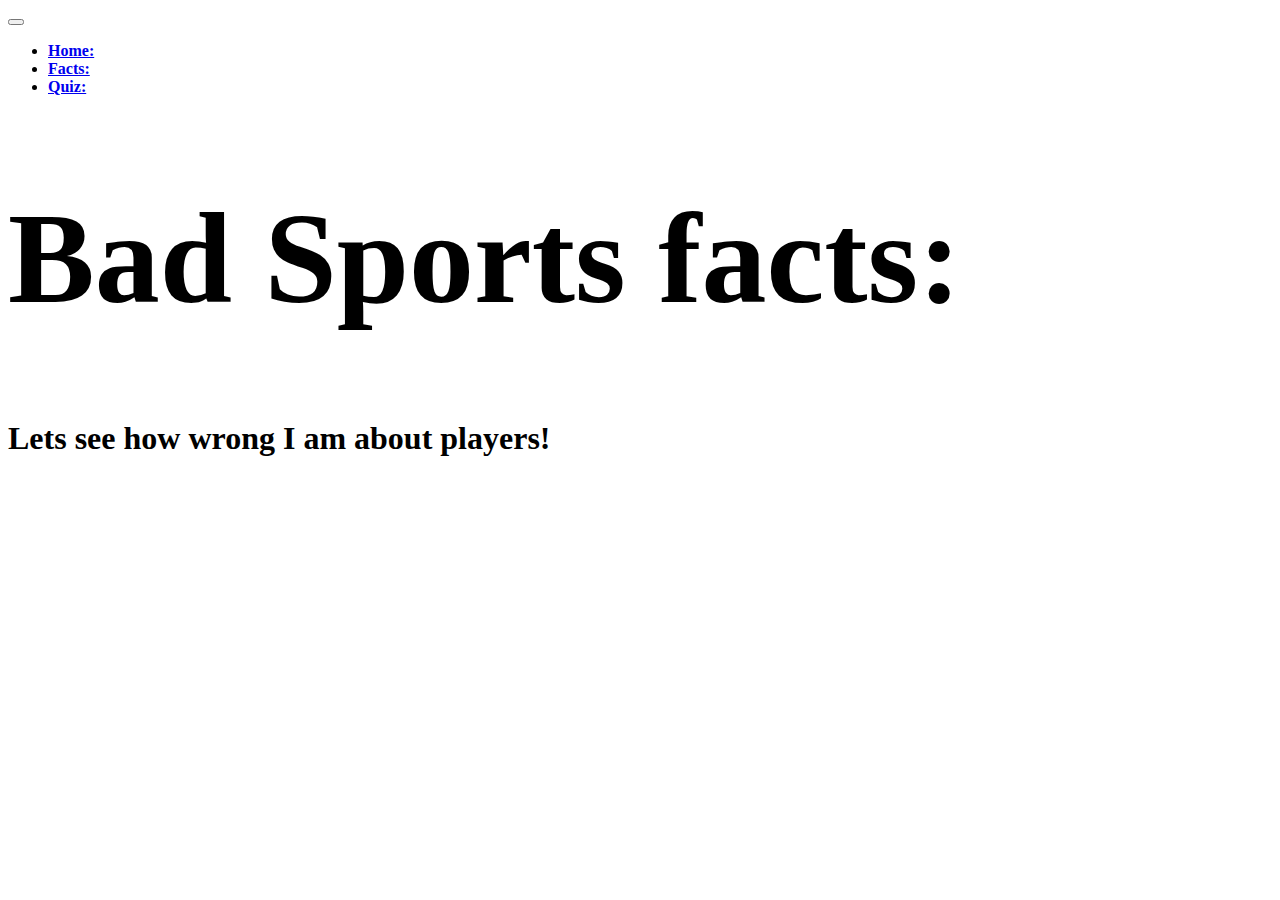
==== facts.html @ 97379469 "a" ====
<!doctype html>
<html lang="en">

<head>
    <title>I Don't know sports</title>
    <!-- Required meta tags -->
    <meta charset="utf-8" />
    <meta name="viewport" content="width=device-width, initial-scale=1, shrink-to-fit=no" />

    <!-- Bootstrap CSS v5.2.1 -->
    <link href="https://cdn.jsdelivr.net/npm/bootstrap@5.3.2/dist/css/bootstrap.min.css" rel="stylesheet"
        integrity="sha384-T3c6CoIi6uLrA9TneNEoa7RxnatzjcDSCmG1MXxSR1GAsXEV/Dwwykc2MPK8M2HN" crossorigin="anonymous" />
    <link rel="stylesheet" href="facts.css">
</head>

<body class="bg-dark text-light">
    <header>
        <nav class="navbar navbar-expand-lg navbar-dark bg-secondary">
            <div class="container-fluid">
                <button
                    class="navbar-toggler"
                    type="button"
                    data-bs-toggle="collapse"
                    data-bs-target="#navbarNav"
                    aria-controls="navbarNav"
                    aria-expanded="false"
                    aria-label="Toggle navigation"
                >
                    <span class="navbar-toggler-icon"></span>
                </button>
                <div class="collapse navbar-collapse" id="navbarNav">
                    <ul class="navbar-nav ms-auto">
                        <li class="nav-item">
                            <a class="nav-link" href="index.html" id="home-link">Home:</a>
                        </li>
                        <li class="nav-item">
                            <a class="nav-link" href="facts.html" id="choice-link">Facts:</a>
                        </li>
                        <li class="nav-item">
                            <a class="nav-link" href="quiz.html" id="movie-link">Quiz:</a>
                        </li>
                    </ul>
                </div>
            </div>
        </nav>
    </header>
    <main>
        <h1 class="bigHuge text-center pt-3">Bad Sports facts:</h1>
        <h1 class="text-center fs-1">Lets see how wrong I am about players!</h1>




    </main>
    <!-- Bootstrap JavaScript Libraries -->
    <script src="https://cdn.jsdelivr.net/npm/@popperjs/core@2.11.8/dist/umd/popper.min.js"
        integrity="sha384-I7E8VVD/ismYTF4hNIPjVp/Zjvgyol6VFvRkX/vR+Vc4jQkC+hVqc2pM8ODewa9r"
        crossorigin="anonymous"></script>

    <script src="https://cdn.jsdelivr.net/npm/bootstrap@5.3.2/dist/js/bootstrap.min.js"
        integrity="sha384-BBtl+eGJRgqQAUMxJ7pMwbEyER4l1g+O15P+16Ep7Q9Q+zqX6gSbd85u4mG4QzX+"
        crossorigin="anonymous"></script>

    <script src="facts.js"></script>
</body>
</html>
---- facts.css ----
nav {
    font-family: "benton-modern-text", serif;
    font-weight: 700;
    font-style: normal;
    }

h1 {
        font-family: "benton-modern-text", serif;
        font-weight: 700;
        font-style: normal;
}

.bigHuge {
    font-size: 130px;
    }
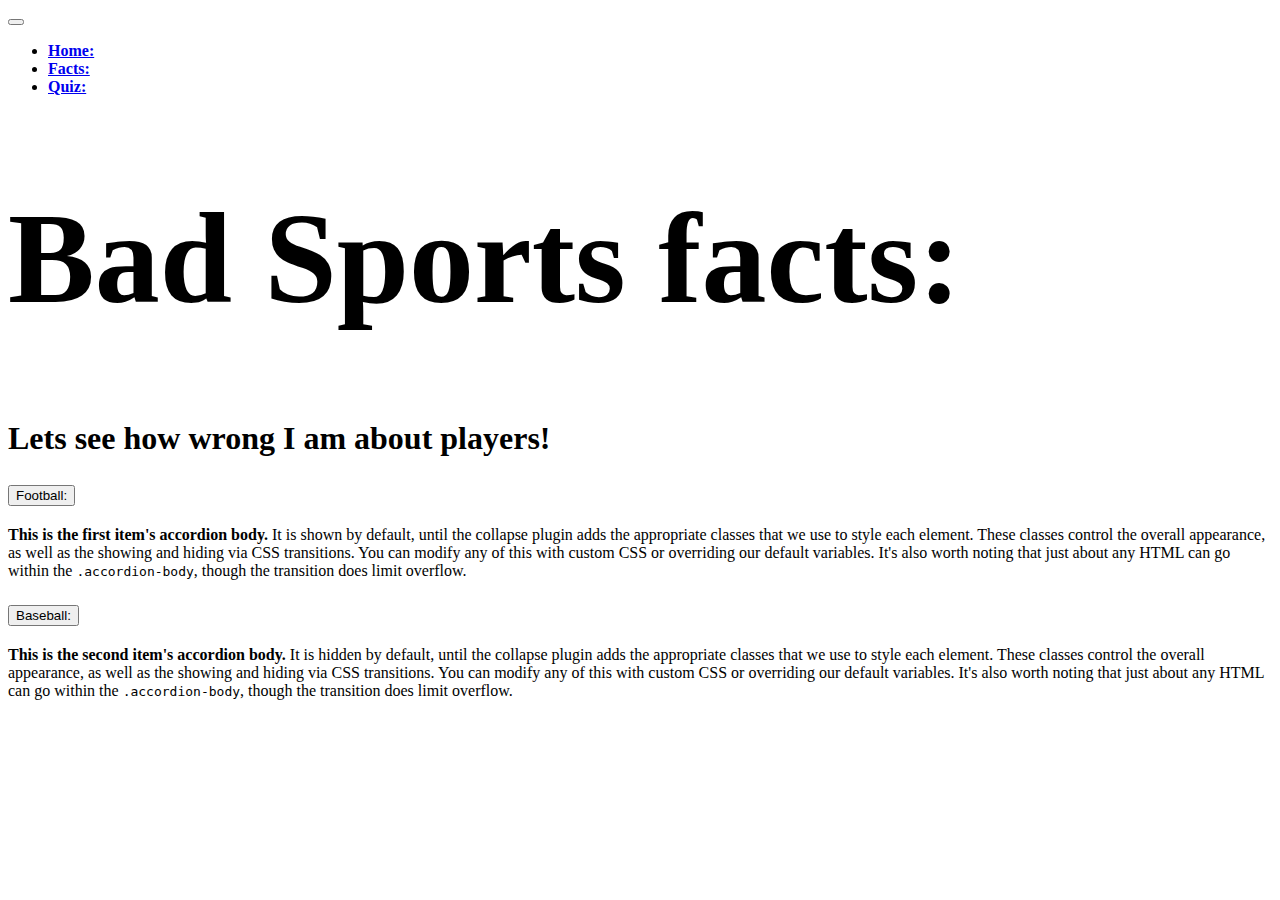
==== commit 8c81bd11: "n" ====
--- a/facts.html
+++ b/facts.html
@@ -17,15 +17,8 @@
     <header>
         <nav class="navbar navbar-expand-lg navbar-dark bg-secondary">
             <div class="container-fluid">
-                <button
-                    class="navbar-toggler"
-                    type="button"
-                    data-bs-toggle="collapse"
-                    data-bs-target="#navbarNav"
-                    aria-controls="navbarNav"
-                    aria-expanded="false"
-                    aria-label="Toggle navigation"
-                >
+                <button class="navbar-toggler" type="button" data-bs-toggle="collapse" data-bs-target="#navbarNav"
+                    aria-controls="navbarNav" aria-expanded="false" aria-label="Toggle navigation">
                     <span class="navbar-toggler-icon"></span>
                 </button>
                 <div class="collapse navbar-collapse" id="navbarNav">
@@ -34,10 +27,10 @@
                             <a class="nav-link" href="index.html" id="home-link">Home:</a>
                         </li>
                         <li class="nav-item">
-                            <a class="nav-link" href="facts.html" id="choice-link">Facts:</a>
+                            <a class="nav-link" href="facts.html" id="fact-link">Facts:</a>
                         </li>
                         <li class="nav-item">
-                            <a class="nav-link" href="quiz.html" id="movie-link">Quiz:</a>
+                            <a class="nav-link" href="quiz.html" id="quiz-link">Quiz:</a>
                         </li>
                     </ul>
                 </div>
@@ -45,12 +38,55 @@
         </nav>
     </header>
     <main>
-        <h1 class="bigHuge text-center pt-3">Bad Sports facts:</h1>
-        <h1 class="text-center fs-1">Lets see how wrong I am about players!</h1>
+        <div class="container">
+            <div class="row">
+        <h1 class="bigHuge text-center pt-5">Bad Sports facts:</h1>
+        <h1 class="text-center fs-1 pb-5">Lets see how wrong I am about players!</h1>
+    </div>
+
+        <div class="wholeAccordion row d-flex">
+            <div class="accordion" id="accordionExample">
+                <div class="accordion-item">
+                    <h2 class="accordion-header">
+                        <button class="accordion-button collapsed" type="button" data-bs-toggle="collapse"
+                            data-bs-target="#collapseOne" aria-expanded="false" aria-controls="collapseOne">
+                            Football:
+                        </button>
+                    </h2>
+                    <div id="collapseOne" class="accordion-collapse collapse" data-bs-parent="#accordionExample">
+                        <div class="accordion-body">
+                            <strong>This is the first item's accordion body.</strong> It is shown by default, until the
+                            collapse plugin adds the appropriate classes that we use to style each element. These
+                            classes control the overall appearance, as well as the showing and hiding via CSS
+                            transitions. You can modify any of this with custom CSS or overriding our default variables.
+                            It's also worth noting that just about any HTML can go within the
+                            <code>.accordion-body</code>, though the transition does limit overflow.
+                        </div>
+                    </div>
+                </div>
+                <div class="accordion-item">
+                    <h2 class="accordion-header">
+                        <button class="accordion-button collapsed" type="button" data-bs-toggle="collapse"
+                            data-bs-target="#collapseTwo" aria-expanded="false" aria-controls="collapseTwo">
+                            Baseball:
+                        </button>
+                    </h2>
+                    <div id="collapseTwo" class="accordion-collapse collapse" data-bs-parent="#accordionExample">
+                        <div class="accordion-body">
+                            <strong>This is the second item's accordion body.</strong> It is hidden by default, until
+                            the collapse plugin adds the appropriate classes that we use to style each element. These
+                            classes control the overall appearance, as well as the showing and hiding via CSS
+                            transitions. You can modify any of this with custom CSS or overriding our default variables.
+                            It's also worth noting that just about any HTML can go within the
+                            <code>.accordion-body</code>, though the transition does limit overflow.
+                        </div>
+                    </div>
+                </div>
+            </div>
 
 
 
-
+        </div>
     </main>
     <!-- Bootstrap JavaScript Libraries -->
     <script src="https://cdn.jsdelivr.net/npm/@popperjs/core@2.11.8/dist/umd/popper.min.js"
@@ -63,4 +99,5 @@
 
     <script src="facts.js"></script>
 </body>
+
 </html>--- a/facts.css
+++ b/facts.css
@@ -12,4 +12,9 @@
 
 .bigHuge {
     font-size: 130px;
-    }+    }
+
+
+.wholeAccordion {
+    justify-content: center;
+}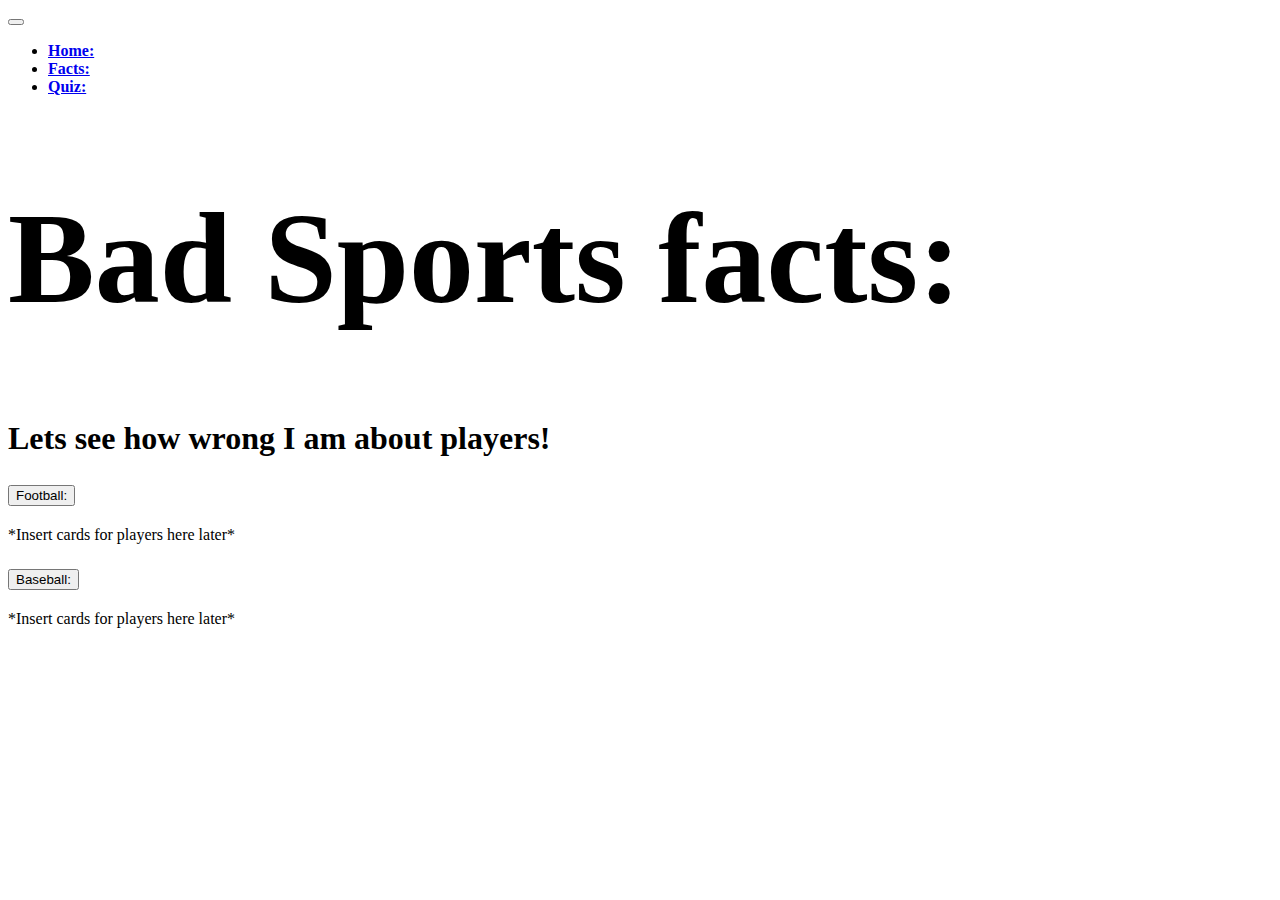
==== commit b434467e: "t" ====
--- a/facts.html
+++ b/facts.html
@@ -55,12 +55,7 @@
                     </h2>
                     <div id="collapseOne" class="accordion-collapse collapse" data-bs-parent="#accordionExample">
                         <div class="accordion-body">
-                            <strong>This is the first item's accordion body.</strong> It is shown by default, until the
-                            collapse plugin adds the appropriate classes that we use to style each element. These
-                            classes control the overall appearance, as well as the showing and hiding via CSS
-                            transitions. You can modify any of this with custom CSS or overriding our default variables.
-                            It's also worth noting that just about any HTML can go within the
-                            <code>.accordion-body</code>, though the transition does limit overflow.
+                            *Insert cards for players here later*
                         </div>
                     </div>
                 </div>
@@ -73,12 +68,7 @@
                     </h2>
                     <div id="collapseTwo" class="accordion-collapse collapse" data-bs-parent="#accordionExample">
                         <div class="accordion-body">
-                            <strong>This is the second item's accordion body.</strong> It is hidden by default, until
-                            the collapse plugin adds the appropriate classes that we use to style each element. These
-                            classes control the overall appearance, as well as the showing and hiding via CSS
-                            transitions. You can modify any of this with custom CSS or overriding our default variables.
-                            It's also worth noting that just about any HTML can go within the
-                            <code>.accordion-body</code>, though the transition does limit overflow.
+                            *Insert cards for players here later*
                         </div>
                     </div>
                 </div>
